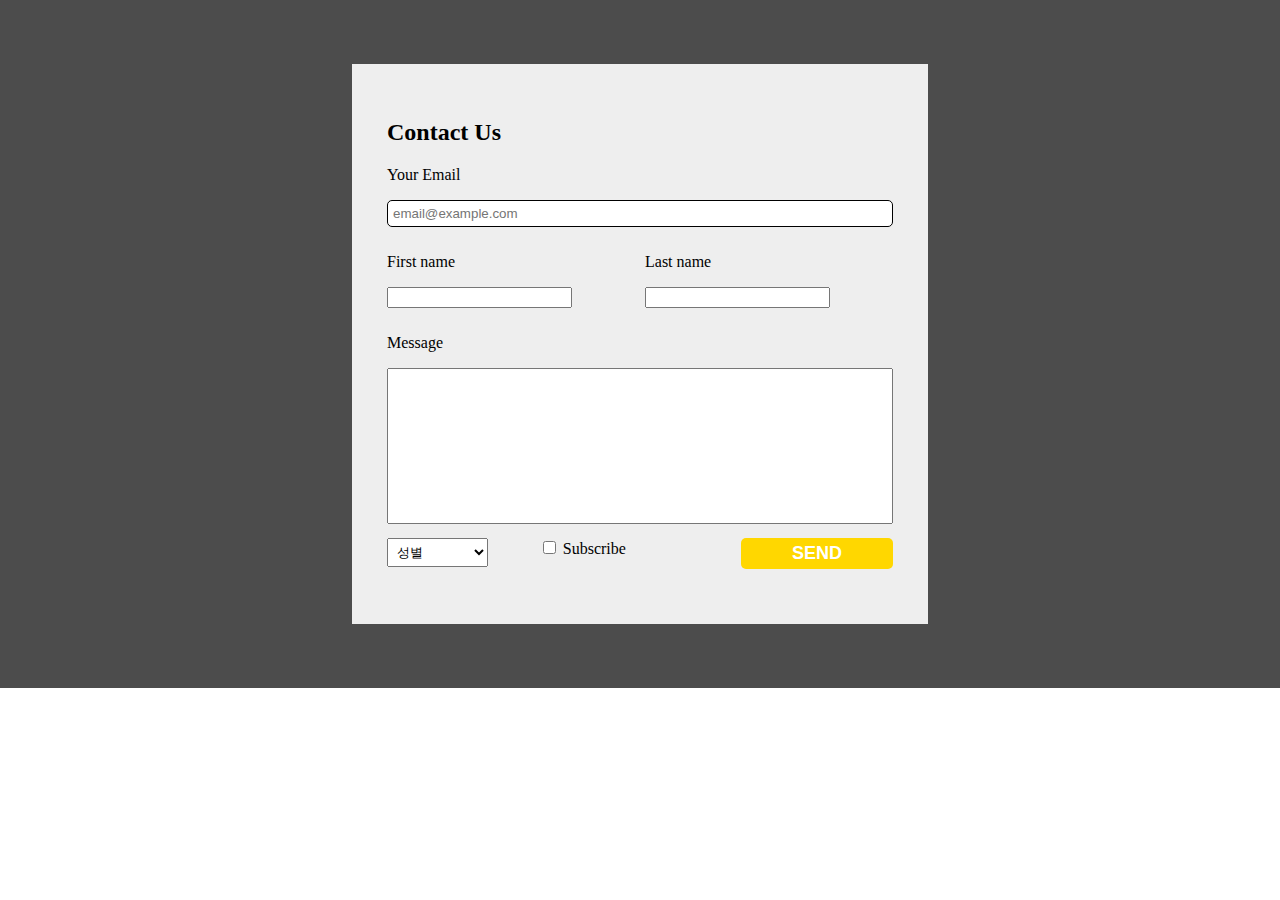
==== study4/main.html @ 9f269f45 "Feat : html,css study" ====
<!DOCTYPE html>
<html lang="ko">
<head>
    <meta charset="UTF-8">
    <meta name="viewport" content="width=device-width, initial-scale=1.0">
    <title>input으로 로그인 페이지 만들기</title>
    <link rel="stylesheet" href="style.css">
</head>
<body>
    <main>
        <div class="LoginPage">
            <form action="">
                <div class="MainBox">
                    <h2>Contact Us</h2>
                    <p>Your Email</p>
                    <input type="email" class="email" placeholder="email@example.com">
                </div>
                <div class="leftBox">
                    <p>First name</p>
                    <input type="text">
                </div>
                <div class="rightBox">
                    <p>Last name</p>
                    <input type="text">
                </div>
                <!-- Float로 공중에 뜬 애들 위치 잡아주려고 사용 -->
                <div style="clear: both;"></div>
                <div class="MainBox">
                    <p>Message</p>
                    <textarea class="area" name="" id="" cols="30" rows="10"></textarea>
                </div>
                <footer>
                    <select name="성별" id="" class="sex">
                        <option value="" disabled selected>성별</option>
                        <option value="">남성</option>
                        <option value="">여성</option>
                        <option value="">비공개</option>
                    </select>  
                    <div class="sub">
                        <input type="checkbox" id="sub">
                        <label for="sub">Subscribe</label>
                    </div>
                    <button type="submit">SEND</button>
                </footer>
            </form>
        </div>
    </main>

    <style>
        *{
    box-sizing: border-box;
}

body{
    margin: 0%;
}

main{
    background: rgba(0, 0, 0, 0.7);
    padding: 5%;
}

.LoginPage{
    background-color: #eee;
    padding: 30px;
    width: 50%;
    height: 50%;
    max-width: 600px;
    min-width: 300px;
    margin: auto;
}

.MainBox{
    padding: 5px;
}

.area{
    width: 100%;
    resize: none;
}

.email{
    width: 100%;
    padding: 5px;
    font-style: 20px;
    border: 1px solid black;
    border-radius: 5px;
}

.leftBox , .rightBox{
    width: 50%;
    float: left;
    padding: 5px;
}

footer{
    width: 100%;
    padding: 5px;
    margin-bottom: 10%;
}

.sex{
    float: left;
    width: 20%;
    margin-right: 10%;
    padding: 1%;
}

.sub{
    float: left;
    width: 40%;
}



button{
    width: 30%;
    height: 40%;
    float: left;
    border: none;
    border-radius: 5px;
    color: white;
    font-size: 18px;
    font-weight: 700;
    background-color: gold;
    padding: 1%;
}
    </style>

</body>
</html>
---- study4/style.css ----
*{
    box-sizing: border-box;
}

body{
    margin: 0%;
}

main{
    background: rgba(0, 0, 0, 0.7);
    padding: 5%;
}

.LoginPage{
    background-color: #eee;
    padding: 30px;
    width: 50%;
    height: 50%;
    max-width: 600px;
    min-width: 300px;
    margin: auto;
}

.MainBox{
    padding: 5px;
}

.area{
    width: 100%;
    resize: none;
}

.email{
    width: 100%;
    padding: 5px;
    font-style: 20px;
    border: 1px solid black;
    border-radius: 5px;
}

.leftBox , .rightBox{
    width: 50%;
    float: left;
    padding: 5px;
}

footer{
    width: 100%;
    padding: 5px;
    margin-bottom: 10%;
}

.sex{
    float: left;
    width: 20%;
    margin-right: 10%;
    padding: 1%;
}

.sub{
    float: left;
    width: 40%;
}



button{
    width: 30%;
    height: 40%;
    float: left;
    border: none;
    border-radius: 5px;
    color: white;
    font-size: 18px;
    font-weight: 700;
    background-color: gold;
    padding: 1%;
}
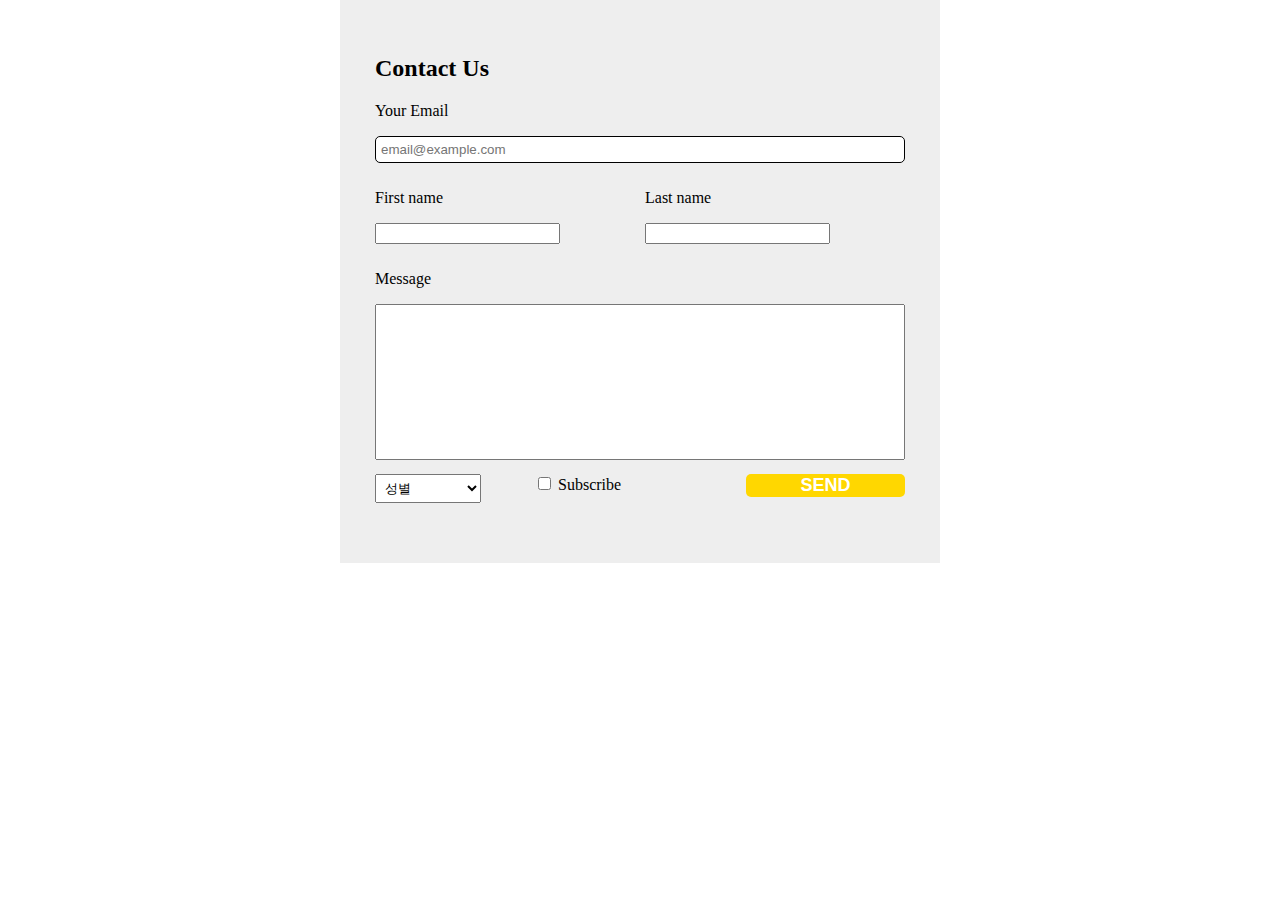
==== commit 9450015f: "Chore : upeate" ====
--- a/study4/main.html
+++ b/study4/main.html
@@ -4,7 +4,7 @@
     <meta charset="UTF-8">
     <meta name="viewport" content="width=device-width, initial-scale=1.0">
     <title>input으로 로그인 페이지 만들기</title>
-    <link rel="stylesheet" href="style.css">
+
 </head>
 <body>
     <main>
@@ -55,18 +55,13 @@
     margin: 0%;
 }
 
-main{
-    background: rgba(0, 0, 0, 0.7);
-    padding: 5%;
-}
-
 .LoginPage{
     background-color: #eee;
     padding: 30px;
     width: 50%;
     height: 50%;
     max-width: 600px;
-    min-width: 300px;
+    min-width: 400px;
     margin: auto;
 }
 
@@ -123,7 +118,6 @@
     font-size: 18px;
     font-weight: 700;
     background-color: gold;
-    padding: 1%;
 }
     </style>
 
